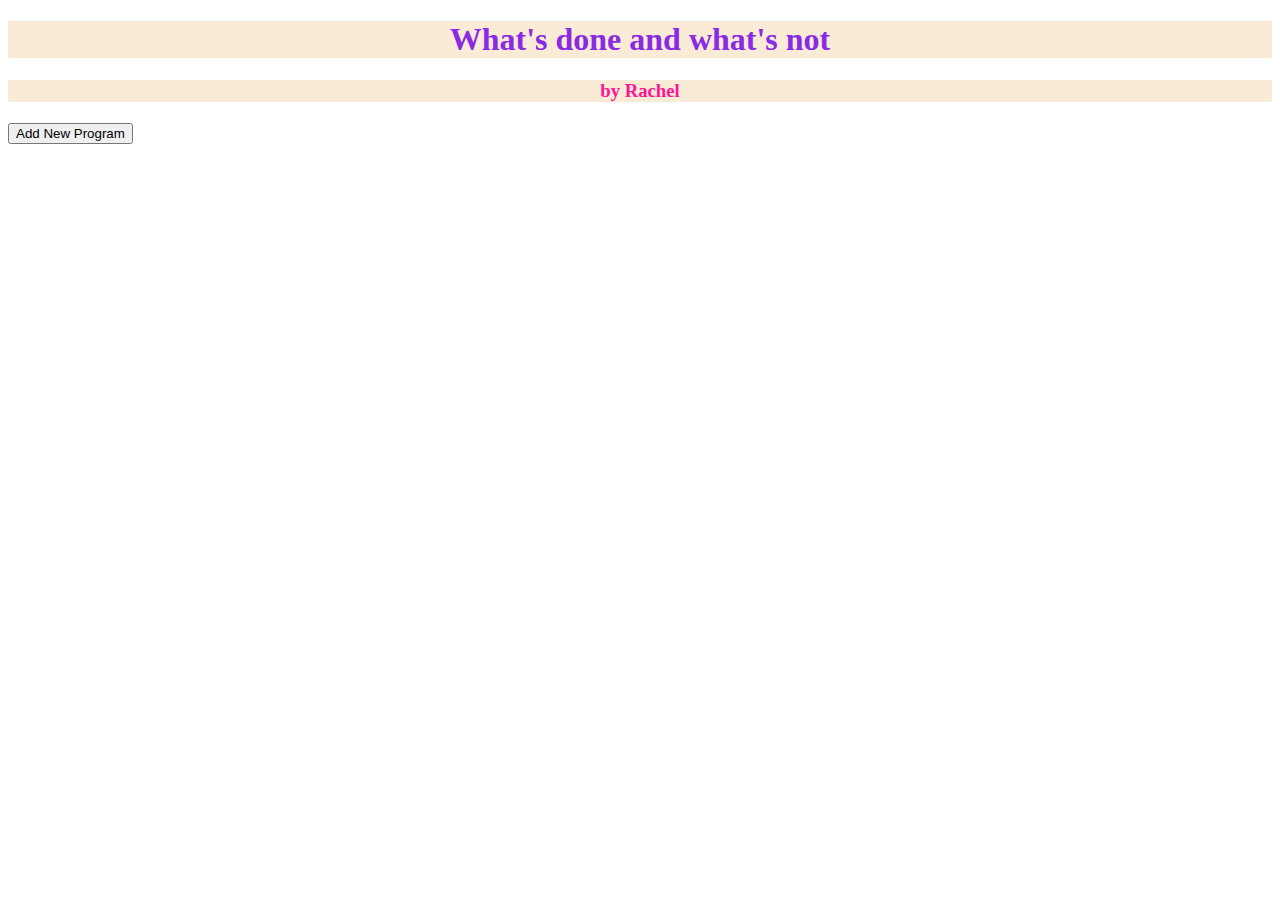
==== index.html @ 3824015b "basic features like add and delete r done" ====
<!DOCTYPE html>
<html lang="en">
<head>
    <meta charset="UTF-8">
    <meta name="viewport" content="width=device-width, initial-scale=1.0">
    <title>Document</title>
    <link rel="stylesheet" href="style.css">
</head>
<body>
    <h1 class="title">What's done and what's not</h1>
    <h3 class="title" id="important">by Rachel</h3>
    <h4 id="liveDate" class="mb-3"></h4>

    <meta charset="UTF-8">
    <meta name="viewport" content="width=device-width, initial-scale=1.0">
    <title>Task Management</title>
    <link rel="stylesheet" href="styles.css">
  </head>
  <body>
    <div id="programs">
  
    <button id="addProgramBtn">Add New Program</button>
  
          
        </div>
      </div>
      <script src ="script.js"></script>
</body>
</html>
---- style.css ----
h1 {
    color:blueviolet
}
.title {
    background-color: antiquewhite;
    text-align: center;
}
#important {
    color: deeppink;
}

body {
    font-family: 'Times New Roman', Times, serif;
  }
  
  #programs {
    margin-bottom: 20px;
  }
  
  .program {
    border: 1px solid #ccc;
    padding: 10px;
    margin-bottom: 10px;
  }
  
  .program h3 {
    margin: 0 0 10px 0;
  }
  
  .task-input {
    width: calc(100% - 100px);
    margin-right: 10px;
  }
  
  .add-task-btn, .delete-checked-btn {
    margin-top: 10px;
  }
  
  .delete-program-btn {
    background-color: white;
    color: #ff4d4d;
    border: #ff4d4d;
    padding: 5px 10px;
    cursor: pointer;
  }
  
  .delete-program-btn:hover {
    background-color: #080000;
  }
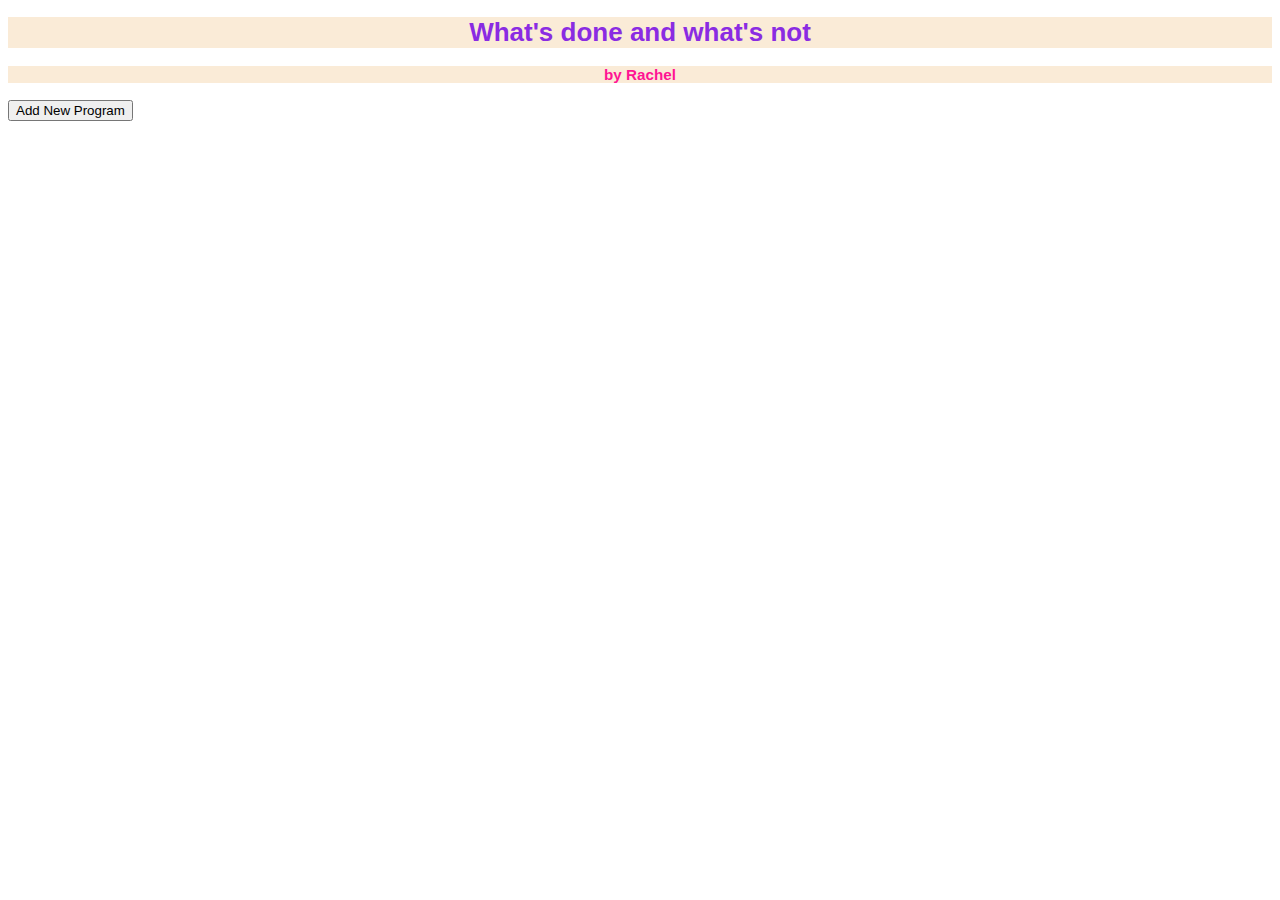
==== commit 106582a0: "c" ====
--- a/index.html
+++ b/index.html
@@ -1,4 +1,3 @@
-
 
 <!DOCTYPE html>
 <html lang="en">
--- a/style.css
+++ b/style.css
@@ -11,7 +11,8 @@
 }
 
 body {
-    font-family: 'Times New Roman', Times, serif;
+    font-family: Arial, Helvetica, sans-serif;
+    font-size: small;
   }
   
   #programs {
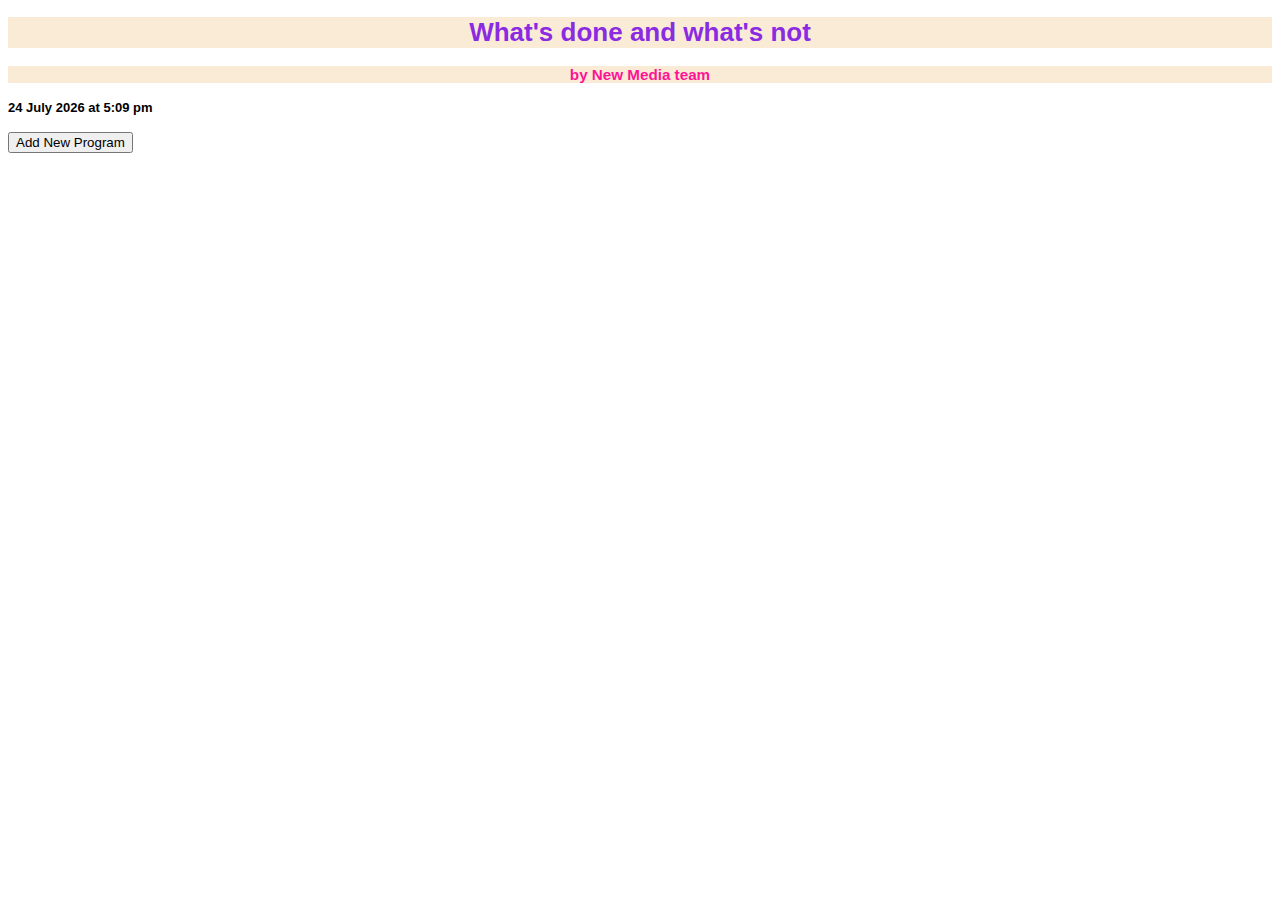
==== commit 8f9ffc0d: "time and header" ====
--- a/index.html
+++ b/index.html
@@ -4,24 +4,35 @@
 <head>
     <meta charset="UTF-8">
     <meta name="viewport" content="width=device-width, initial-scale=1.0">
-    <title>Document</title>
+    <title>What's Done, What's Not</title>
     <link rel="stylesheet" href="style.css">
+
+     <!-- Google tag (gtag.js) -->
+<script async src="https://www.googletagmanager.com/gtag/js?id=G-PSCLGZ2Y65"></script>
+<script>
+  window.dataLayer = window.dataLayer || [];
+  function gtag(){dataLayer.push(arguments);}
+  gtag('js', new Date());
+
+  gtag('config', 'G-PSCLGZ2Y65');
+</script>
 </head>
+
 <body>
     <h1 class="title">What's done and what's not</h1>
-    <h3 class="title" id="important">by Rachel</h3>
+    <h3 class="title" id="important">by New Media team</h3>
     <h4 id="liveDate" class="mb-3"></h4>
 
     <meta charset="UTF-8">
     <meta name="viewport" content="width=device-width, initial-scale=1.0">
     <title>Task Management</title>
     <link rel="stylesheet" href="styles.css">
-  </head>
-  <body>
+
     <div id="programs">
   
     <button id="addProgramBtn">Add New Program</button>
   
+    
           
         </div>
       </div>
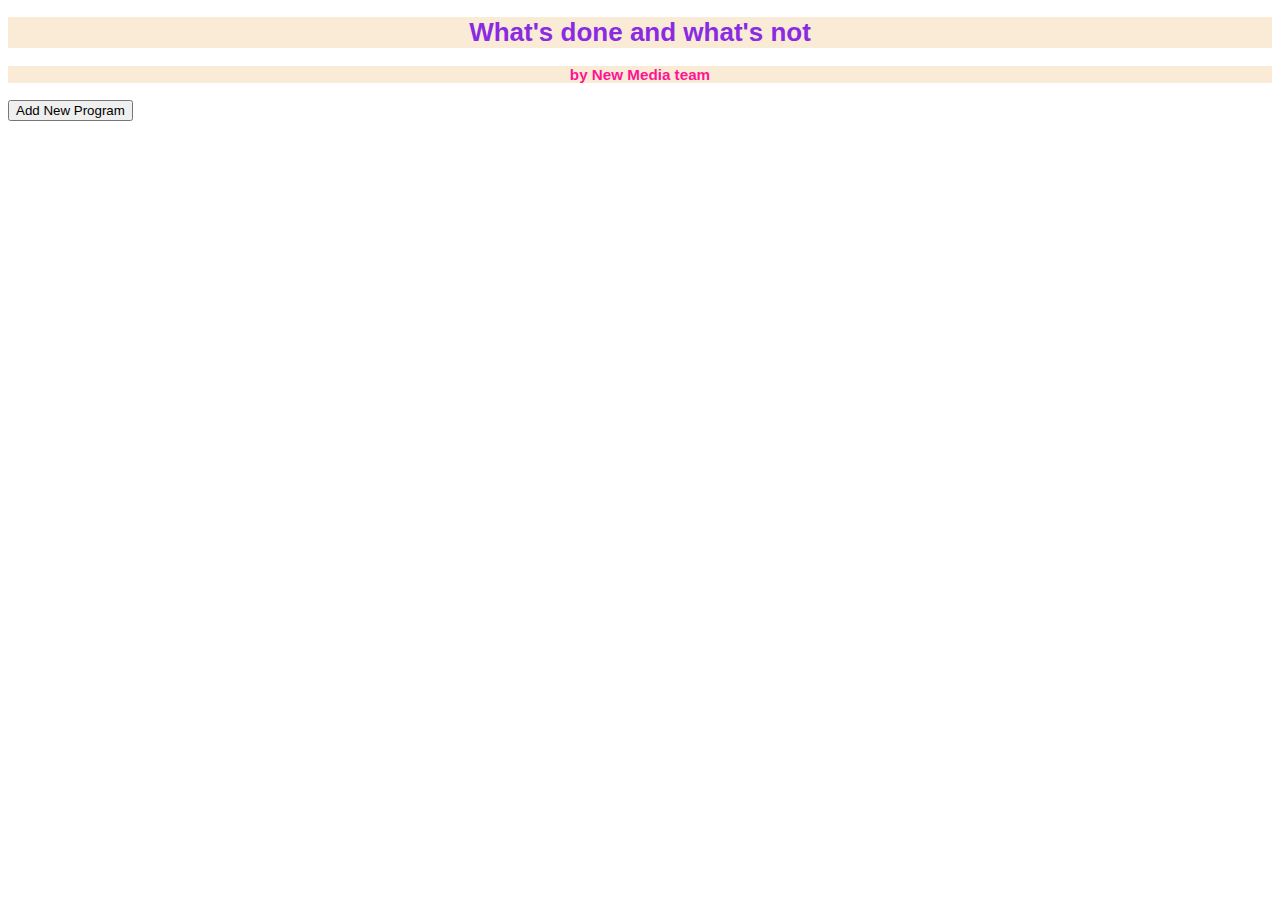
==== commit 7745b2bf: "try time again" ====
--- a/index.html
+++ b/index.html
@@ -21,7 +21,7 @@
 <body>
     <h1 class="title">What's done and what's not</h1>
     <h3 class="title" id="important">by New Media team</h3>
-    <h4 id="liveDate" class="mb-3"></h4>
+    <h4 id="LiveDate" class="mb-3"></h4>
 
     <meta charset="UTF-8">
     <meta name="viewport" content="width=device-width, initial-scale=1.0">
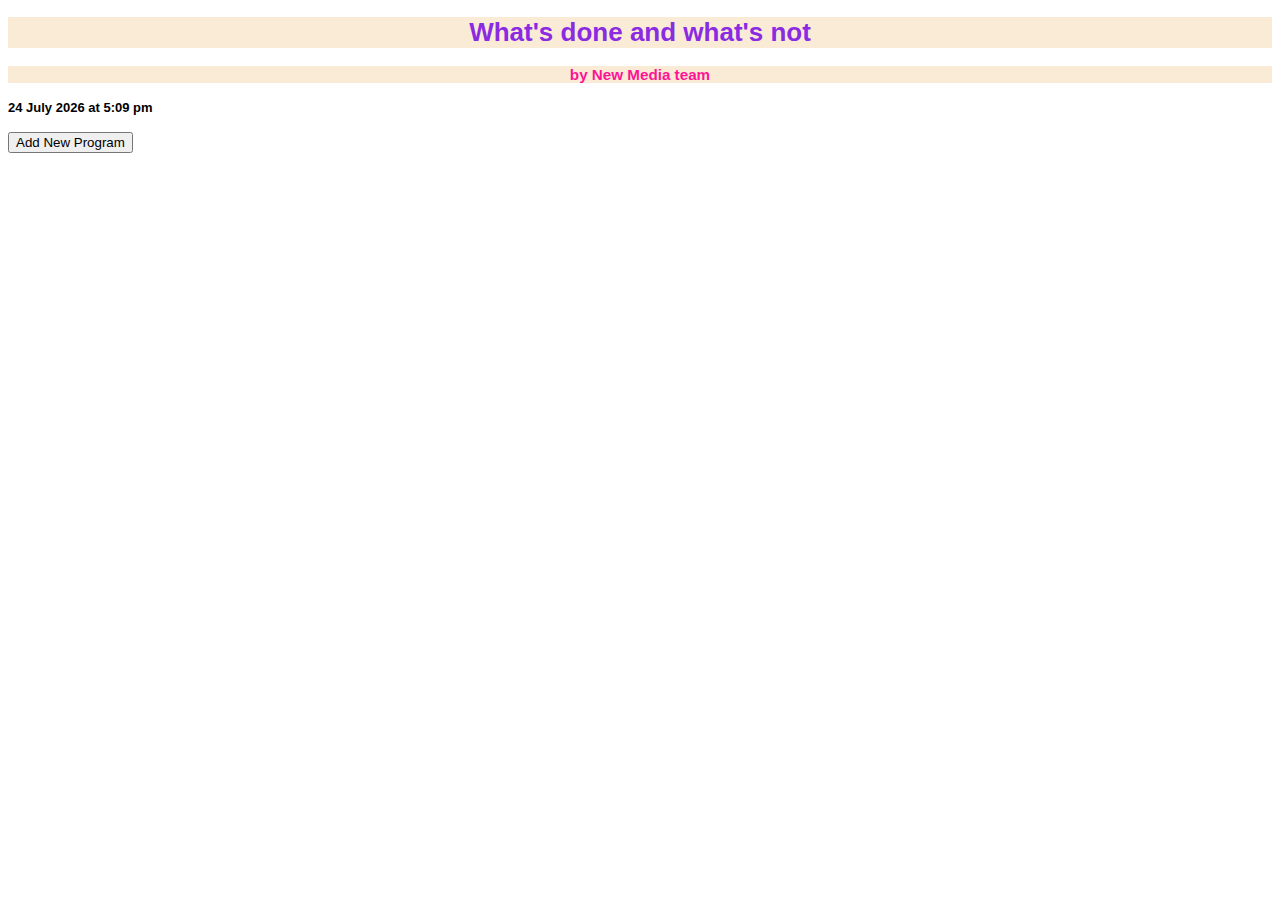
==== commit 8ac13473: "time again sob" ====
--- a/index.html
+++ b/index.html
@@ -21,7 +21,7 @@
 <body>
     <h1 class="title">What's done and what's not</h1>
     <h3 class="title" id="important">by New Media team</h3>
-    <h4 id="LiveDate" class="mb-3"></h4>
+    <h4 id="liveDate" class="mb-3"></h4>
 
     <meta charset="UTF-8">
     <meta name="viewport" content="width=device-width, initial-scale=1.0">
